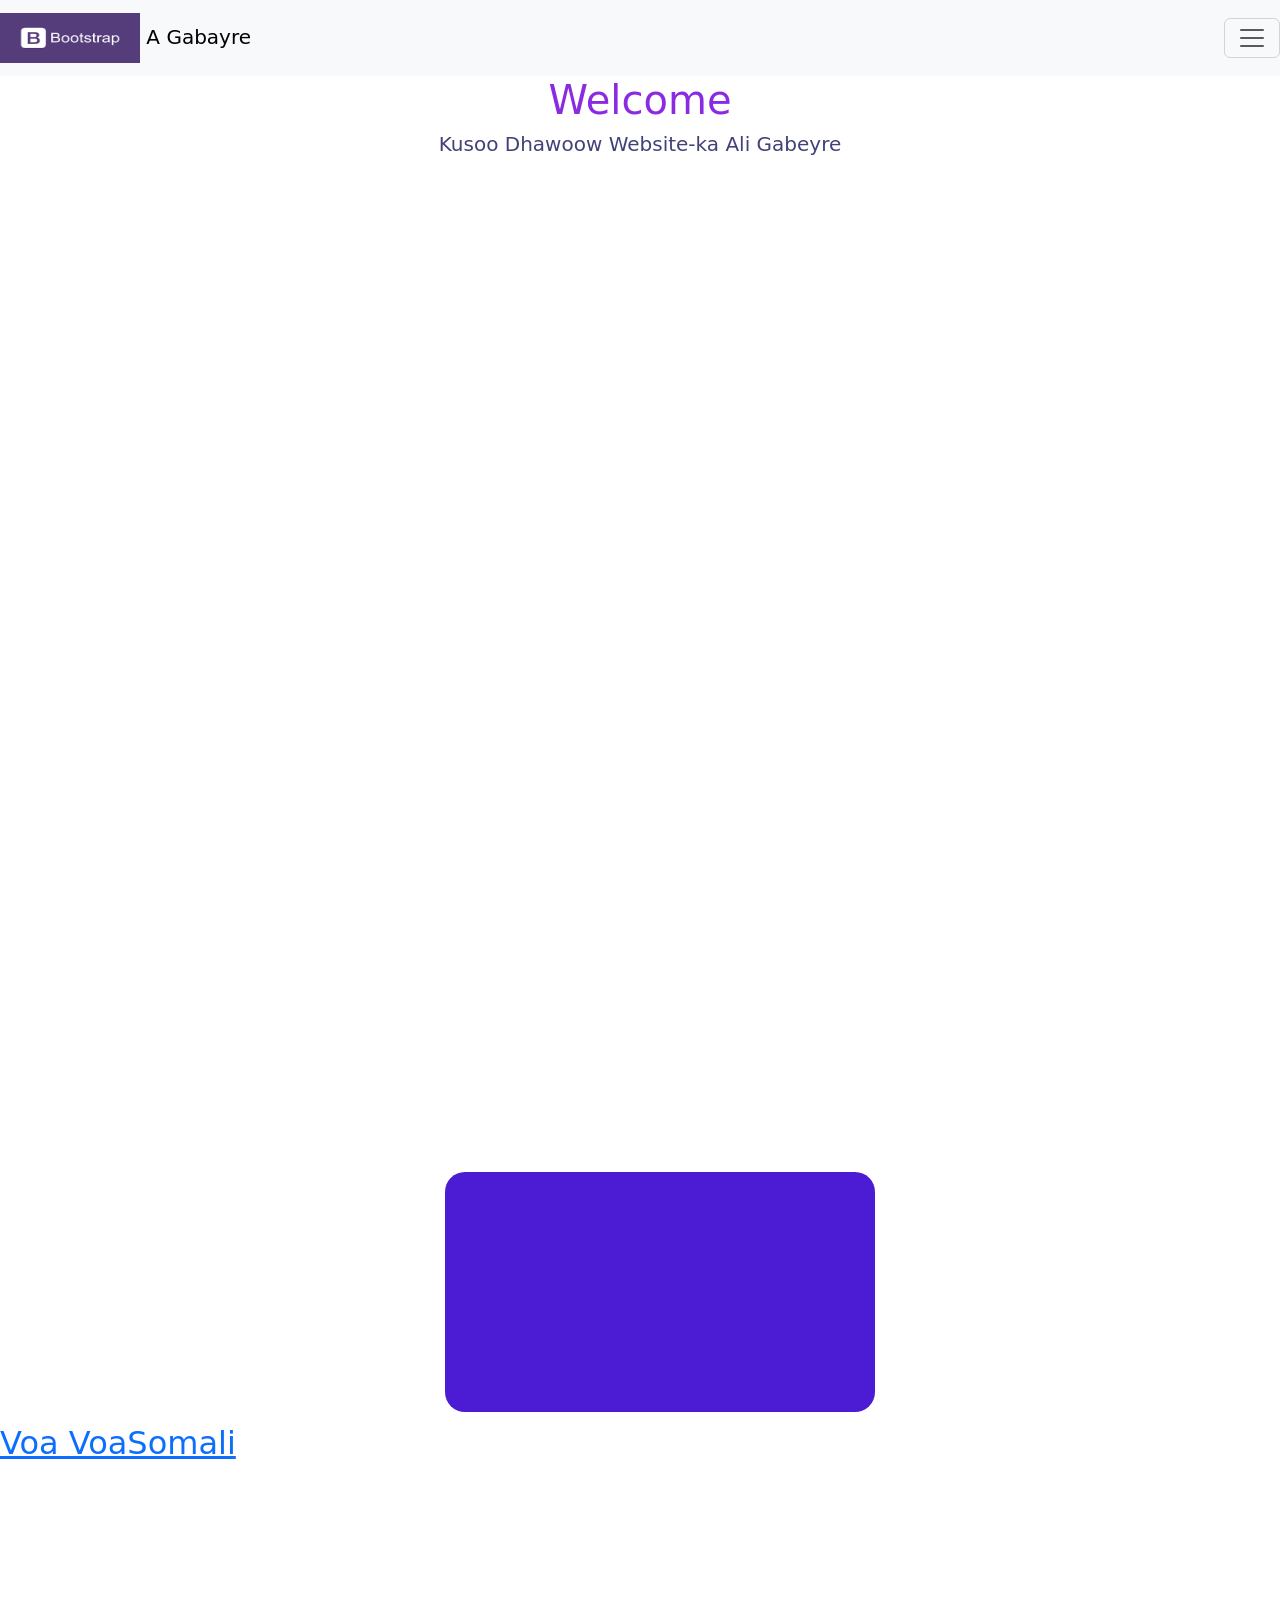
==== index.html @ 92fbcb65 "Update index.html" ====
<!doctype html>
<html lang="en">
  <head>  <style>.secondary-button{
    background-color: rgb(76, 27, 212);
    color: rgb(245, 238, 238);
    height: 240px;
    width: 430px;
    border: none;
    border-radius: 20px;
    cursor: pointer;
    opacity: 2s;
    display: inline;
    font-size: 32px;
    font-weight: bold;
    font-family: Arial, sans-serif;
    justify-content: center;
    align-items: center;
    vertical-align: top;
  }
   .secondary-button:hover {
    box-shadow: 10px 10px 10px rgba(0,0, 0, 0.5);
  }
  iframe{
    border-radius: 20px;
  }
  h1 {
    text-align: center;
    color: purple;
  }
  h5 {
    text-align: center;
    color: light-blue;
  }
  
  </style>
    <meta charset="utf-8">
    <meta name="viewport" content="width=device-width, initial-scale=1">
    <title>Bootstrap demo</title>
    <link href="https://cdn.jsdelivr.net/npm/bootstrap@5.3.3/dist/css/bootstrap.min.css" rel="stylesheet" integrity="sha384-QWTKZyjpPEjISv5WaRU9OFeRpok6YctnYmDr5pNlyT2bRjXh0JMhjY6hW+ALEwIH" crossorigin="anonymous">
     <link rel="stylesheet" href="styles.css">
  </head>
  <body style="height: 2000px;"> 
   
   <nav class="navbar  navbar-light
   bg-light" >
   <div class="container"></div>
    <a href="#" class="navbar-brand mb-0 h1">
      <img 
      class="d-inline-block align-" src="Bootstrap-Logo.png" alt="img"
      width="140" height="50">  A Gabayre
    </a>
      <button 
      type="button"
      data-bs-toggle="collapse"
      data-bs-target="#navbarNav"
      class="navbar-toggler"
      aria-controls="navbarNav"
      aria-expanded="false"
      aria-label="Toggle-navigation">
      <span class="navbar-toggler-icon"></span>
    </button>
      <div class="collapse navbar-collapse"
      id="navbarNav">
      <ul class="navbar-nav text-center">
        <li class="nav-item active">
          <a href="https://algabeyre.site" class="nav-link active">
            Home
          </a>
        </li>
          <li class="nav-item dropdown">
            <a href="#" class="nav-link disabled"> 
              Features
            </a>
          </li>
          <li class="nav-item active">
            <a href="#" class="nav-link "> 
              Contact
            </a>
          </li>
        </li>
        <li class="nav-item active"></li>
          <a href="#" class="nav-link"> 
            About
          </a>
        </li>
         
      </ul>
      </div>
      </div>
   </nav>
   
   

   
    <h1>Welcome</h1>
  <h5>Kusoo Dhawoow Website-ka Ali Gabeyre </h5>
   <section>
  <iframe width="440" height="245" src="https://www.youtube.com/embed/9JdenpwFb2M?si=tRKe3Xz2MGXho2sf" title="YouTube video player" frameborder="0" allow="accelerometer; autoplay; clipboard-write; encrypted-media; gyroscope; picture-in-picture; web-share" referrerpolicy="strict-origin-when-cross-origin" allowfullscreen></iframe>
  <iframe width="440" height="245" src="https://www.youtube.com/embed/cqRGYeyx2JA?si=6-G-I6Bb6yEchsdo" title="YouTube video player" frameborder="0" allow="accelerometer; autoplay; clipboard-write; encrypted-media; gyroscope; picture-in-picture; web-share" referrerpolicy="strict-origin-when-cross-origin" allowfullscreen></iframe>
  <iframe width="440" height="245" src="https://www.youtube.com/embed/NDGV3_4xKDU?si=CrvD9-9EefKrzCqk" title="YouTube video player" frameborder="0" allow="accelerometer; autoplay; clipboard-write; encrypted-media; gyroscope; picture-in-picture; web-share" referrerpolicy="strict-origin-when-cross-origin" allowfullscreen></iframe>
  <iframe width="440" height="245" src="https://www.youtube.com/embed/YHfsyrmt7Bo?si=smYwE-HHQC_Gkqze" title="YouTube video player" frameborder="0" allow="accelerometer; autoplay; clipboard-write; encrypted-media; gyroscope; picture-in-picture; web-share" referrerpolicy="strict-origin-when-cross-origin" allowfullscreen></iframe>
  <iframe width="440" height="245" src="https://www.youtube.com/embed/_PeHdNZjVVo?si=sk02R8KRno8dcCOT" title="YouTube video player" frameborder="0" allow="accelerometer; autoplay; clipboard-write; encrypted-media; gyroscope; picture-in-picture; web-share" referrerpolicy="strict-origin-when-cross-origin" allowfullscreen></iframe>
  <iframe width="440" height="245" src="https://www.youtube.com/embed/gCNeDWCI0vo?si=l4a5weIxxf80-iJA" title="YouTube video player" frameborder="0" allow="accelerometer; autoplay; clipboard-write; encrypted-media; gyroscope; picture-in-picture; web-share" referrerpolicy="strict-origin-when-cross-origin" allowfullscreen></iframe>
  <iframe width="440" height="245" src="https://www.youtube.com/embed/Sp3QeWZCP7E?si=v1o9dmm-U2B2lTY2" title="YouTube video player" frameborder="0" allow="accelerometer; autoplay; clipboard-write; encrypted-media; gyroscope; picture-in-picture; web-share" referrerpolicy="strict-origin-when-cross-origin" allowfullscreen></iframe>
  <iframe width="440" height="245" src="https://www.youtube.com/embed/xAtYnIjgMVA?si=kz7tnFVvGtVXuzkA" title="YouTube video player" frameborder="0" allow="accelerometer; autoplay; clipboard-write; encrypted-media; gyroscope; picture-in-picture; web-share" referrerpolicy="strict-origin-when-cross-origin" allowfullscreen></iframe>
  <iframe width="440" height="245" src="https://www.youtube.com/embed/qaWNiD5EE7U?si=PLmKuCgQxeuf6bjH" title="YouTube video player" frameborder="0" allow="accelerometer; autoplay; clipboard-write; encrypted-media; gyroscope; picture-in-picture; web-share" referrerpolicy="strict-origin-when-cross-origin" allowfullscreen></iframe>
  <a href="register.html"><button class="secondary-button"></button></a>

  
 
    <a href="https://www.voasomali.com/a/fidan-oo-war-ka
    -soo-saaray-wada-hadallada-soomaaliya-iyo-itoobiya-
    /7790331.html/" target="_blank"> <h2>Voa VoaSomali </h2></a>

  </section>

<script src="https://cdn.jsdelivr.net/npm/bootstrap@5.3.3/dist/js/bootstrap.bundle.min.js" integrity="sha384-YvpcrYf0tY3lHB60NNkmXc5s9fDVZLESaAA55NDzOxhy9GkcIdslK1eN7N6jIeHz" crossorigin="anonymous"></script>
</body>
</html>
---- styles.css ----
h1{
  color: blueviolet;
  text-align: center;
}
h5{
  color: rgb(66, 66, 121);
  text-align: center;
}
audio{
  align-items: center;
}
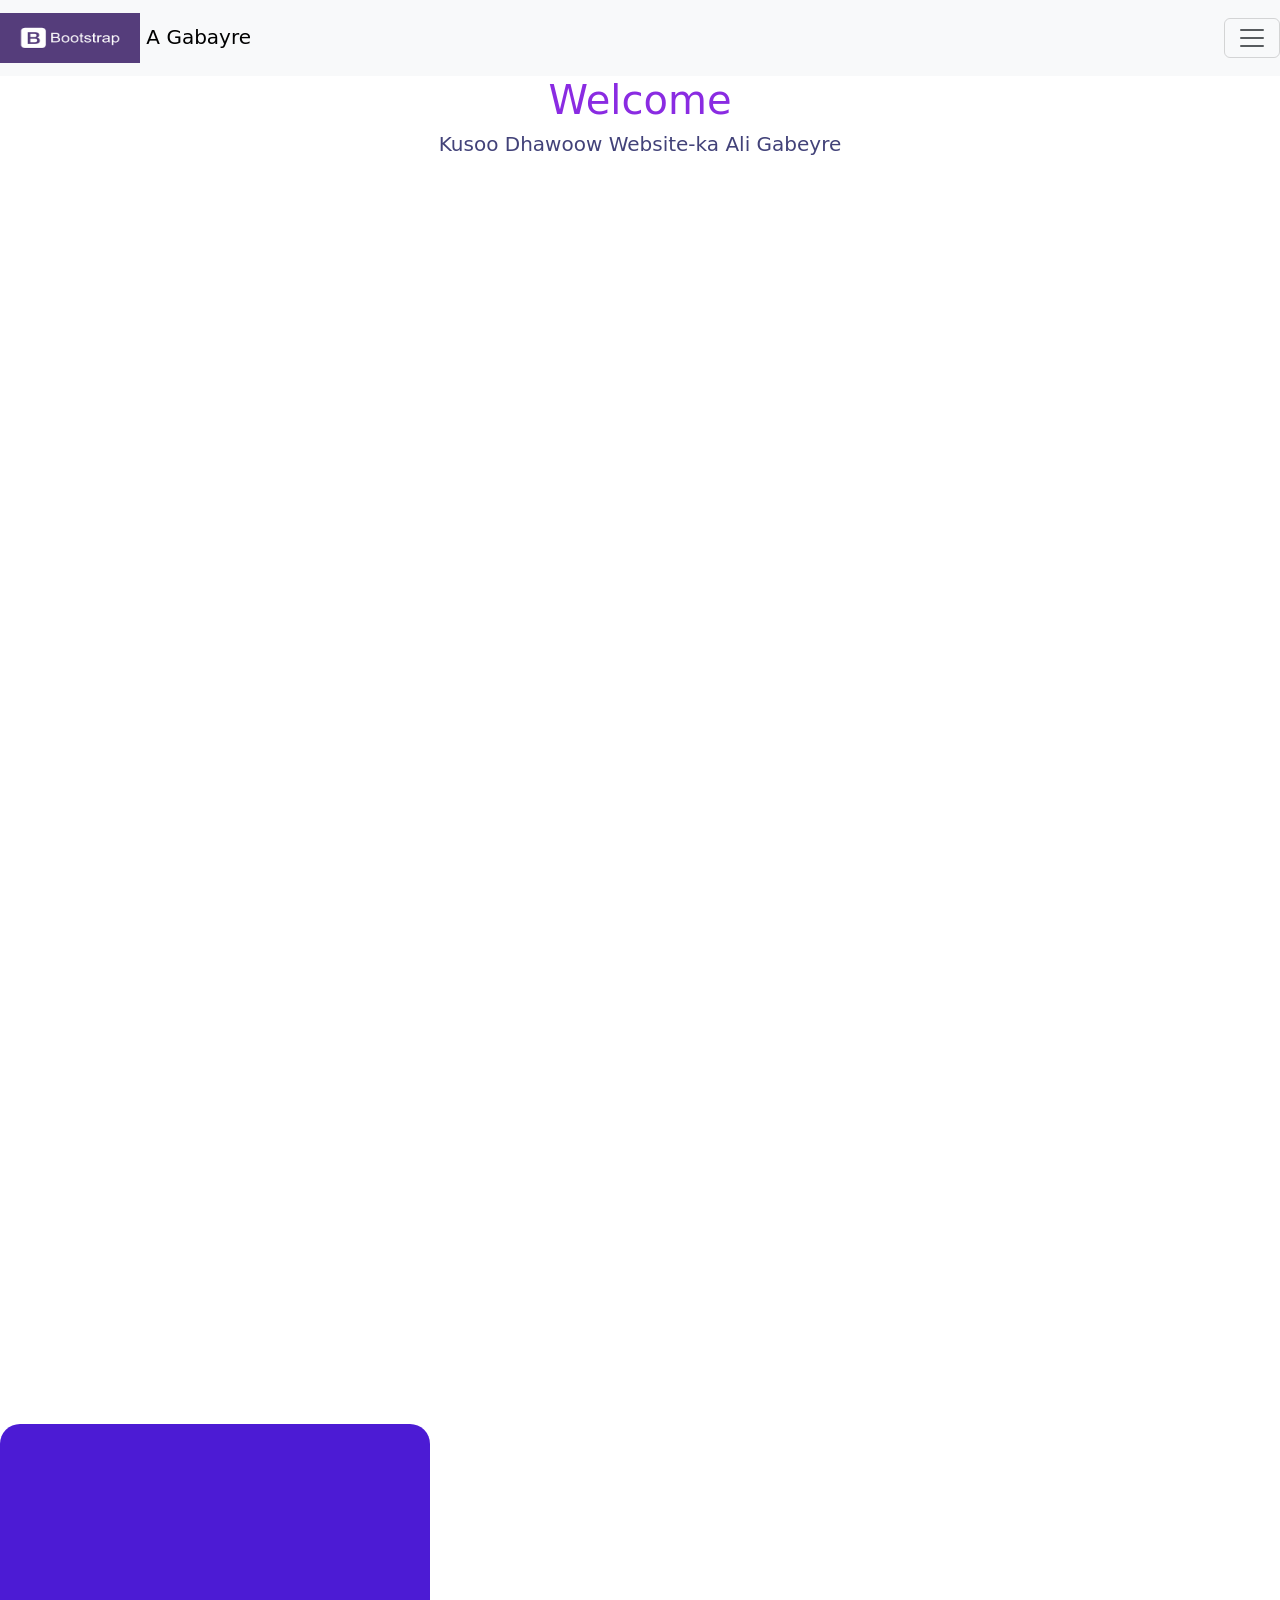
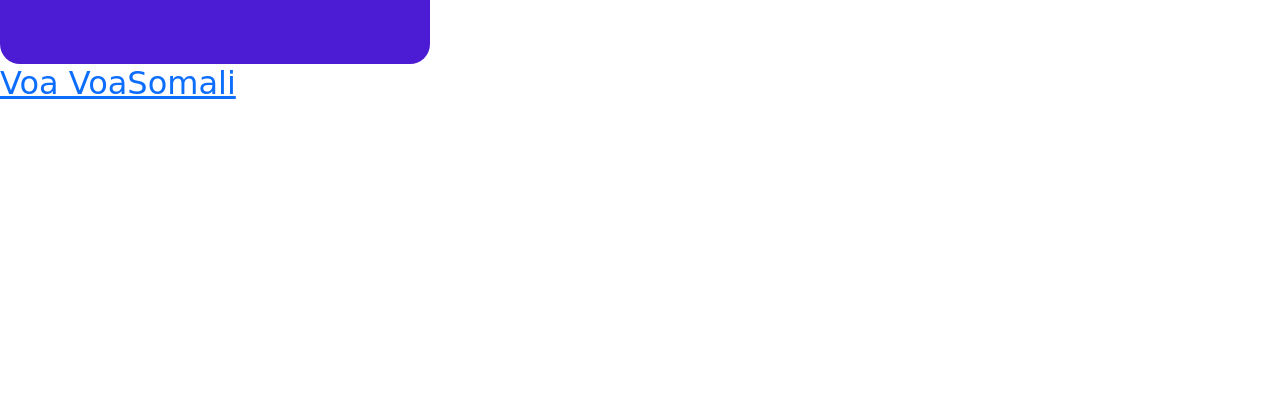
==== commit 09c80245: "Update index.html" ====
--- a/index.html
+++ b/index.html
@@ -20,8 +20,12 @@
    .secondary-button:hover {
     box-shadow: 10px 10px 10px rgba(0,0, 0, 0.5);
   }
+    .iframe1 {
+      left: 5px;
+    }
   iframe{
     border-radius: 20px;
+    left:5px;
   }
   h1 {
     text-align: center;
@@ -95,6 +99,8 @@
     <h1>Welcome</h1>
   <h5>Kusoo Dhawoow Website-ka Ali Gabeyre </h5>
    <section>
+     <div class="iframe1">
+  <iframe width="440" height="245" src="https://www.youtube.com/embed/LnwU3iN-lLI?si=yUWSJZudAS_4JhtW" title="YouTube video player" frameborder="0" allow="accelerometer; autoplay; clipboard-write; encrypted-media; gyroscope; picture-in-picture; web-share" referrerpolicy="strict-origin-when-cross-origin" allowfullscreen></iframe>
   <iframe width="440" height="245" src="https://www.youtube.com/embed/9JdenpwFb2M?si=tRKe3Xz2MGXho2sf" title="YouTube video player" frameborder="0" allow="accelerometer; autoplay; clipboard-write; encrypted-media; gyroscope; picture-in-picture; web-share" referrerpolicy="strict-origin-when-cross-origin" allowfullscreen></iframe>
   <iframe width="440" height="245" src="https://www.youtube.com/embed/cqRGYeyx2JA?si=6-G-I6Bb6yEchsdo" title="YouTube video player" frameborder="0" allow="accelerometer; autoplay; clipboard-write; encrypted-media; gyroscope; picture-in-picture; web-share" referrerpolicy="strict-origin-when-cross-origin" allowfullscreen></iframe>
   <iframe width="440" height="245" src="https://www.youtube.com/embed/NDGV3_4xKDU?si=CrvD9-9EefKrzCqk" title="YouTube video player" frameborder="0" allow="accelerometer; autoplay; clipboard-write; encrypted-media; gyroscope; picture-in-picture; web-share" referrerpolicy="strict-origin-when-cross-origin" allowfullscreen></iframe>
@@ -111,6 +117,7 @@
     <a href="https://www.voasomali.com/a/fidan-oo-war-ka
     -soo-saaray-wada-hadallada-soomaaliya-iyo-itoobiya-
     /7790331.html/" target="_blank"> <h2>Voa VoaSomali </h2></a>
+  </div>
 
   </section>
 
